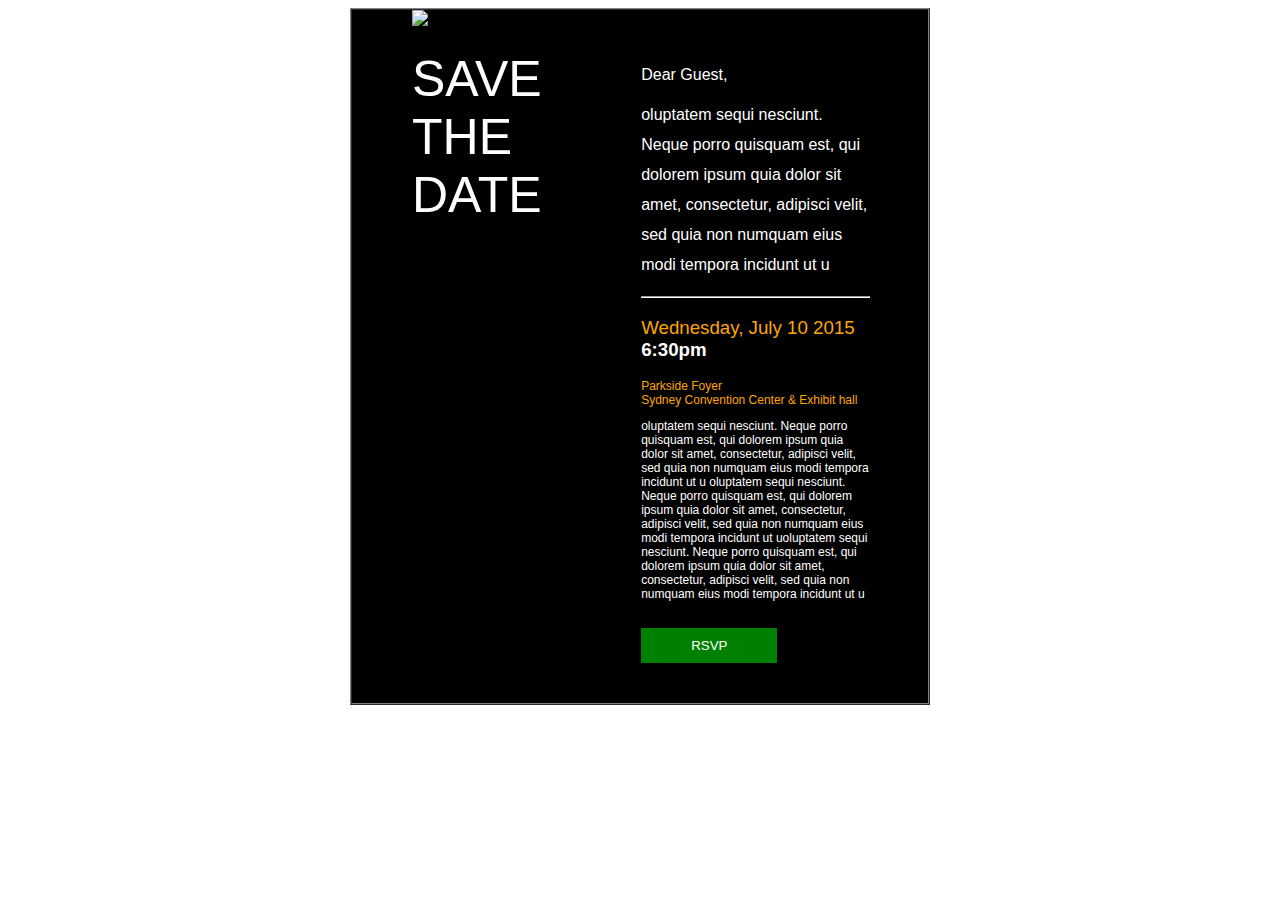
==== example.html @ 4d2f03b9 "Updating gh-pages from master branch via GitBot" ====
<!-- <!doctype html>
 -->
 <!DOCTYPE html PUBLIC "-//W3C//DTD XHTML 1.0 Transitional //EN" "http://www.w3.org/TR/xhtml1/DTD/xhtml1-transitional.dtd">

<html>

<body>
	
 <!-- TEST- using margin: 0 auto looks better on responsive, but doens't work in outlook  -->
 <!-- TEST- using padding works in outlook, but is not responsive-->


<!-- containger table->
<!-- 	fixed width -->
<table cellspacing="0" cellpadding="0" border="1" style="width:98%; max-width: 580px; margin: 0 auto; background-color:black;">
<!--   set width to 98% for yahoo auto margins -->
<!--   margin: 0 auto;- not always safe but nothing is -->
    <tbody>
      <tr>
        <td>
         <!--  option one add padding -->
         <!--   <img src="banner_img.jpg" style="width:448px; height: auto;"> -->
         <!--  option two new table -->
        <table cellspacing="0" cellpadding="0" style="width:90%; padding-left:60px;">
          <tbody>
            <tr><!-- img row -->
              <td>
                <img src="https://s-media-cache-ak0.pinimg.com/236x/a6/90/f3/a690f3f5008c234d004f69c267fc434c.jpg" style="width:100%; height: auto;">
                <!-- always best to link to an online image-->
              </td>
            </tr>
          
            <tr><!-- spacer -->
              <td style="height:20px;">
               </td>
            </tr>
            <tr><!-- content row -->
              <td>
                <table cellspacing="0" cellpadding="0">
                  <tbody>
                    <tr>
                    <td style="width:48%; vertical-align: text-top;">
                      <h1 style="padding: 0; margin: 0; font-size:50px; color:white; font-family:Helvetica, Arial, sans-serif; font-weight:lighter;"> SAVE THE DATE</h2>
                    </td>
                    <td style="width:48%">
                      <p  style="color:white; font-family:Helvetica, Arial, sans-serif; font-weight:lighter;">Dear Guest,</p>
                      <p style="color:white; font-family:Helvetica, Arial, sans-serif; font-weight:lighter; line-height:30px;">oluptatem sequi nesciunt. Neque porro quisquam est, qui dolorem ipsum quia dolor sit amet, consectetur, adipisci velit, sed quia non numquam eius modi tempora incidunt ut u
                      </p>
                      <hr style="border-bottom: 1px solid white">
                      <p>
                      <h3 style= "color: orange; font-family:Helvetica, Arial, sans-serif; font-weight:lighter;">Wednesday, July 10 2015<br>
                      <strong style="color:white; font-family:Helvetica, Arial, sans-serif; font-weight:bold">6:30pm</strong></h3>
                      <p style= "color: orange; font-family:Helvetica, Arial, sans-serif; font-weight:lighter; font-size: 12px; ">Parkside Foyer<br>Sydney Convention Center & Exhibit hall</p>
                      <p style= "color: white; font-family:Helvetica, Arial, sans-serif; font-weight:lighter; font-size: 12px; padding-bottom:15px;">oluptatem sequi nesciunt. Neque porro quisquam est, qui dolorem ipsum quia dolor sit amet, consectetur, adipisci velit, sed quia non numquam eius modi tempora incidunt ut u oluptatem sequi nesciunt. Neque porro quisquam est, qui dolorem ipsum quia dolor sit amet, consectetur, adipisci velit, sed quia non numquam eius modi tempora incidunt ut uoluptatem sequi nesciunt. Neque porro quisquam est, qui dolorem ipsum quia dolor sit amet, consectetur, adipisci velit, sed quia non numquam eius modi tempora incidunt ut u</p>

                      <button style= "padding: 10px 50px 10px 50px; text-align: center; color: white; font-family:Helvetica, Arial, sans-serif; font-wieght: bold; background-color: green; text-shadow:none;  border:none; box-shadow:none;">RSVP</button>
                      <!--  shadow props may not work -->
                      </td>
                    <tr>
                  </tbody>
                  <tfoot>
                    <tr>
                      <td style="height:40px">
                      </td>
                    <tr>
                  </tfoot>
                </table>
              </td>
            </tr>
           </tbody>
        </table>
         <!--   link to online images -->
        </td>
      </tr>
    
  </tbody>
</table>


</body>

</html>
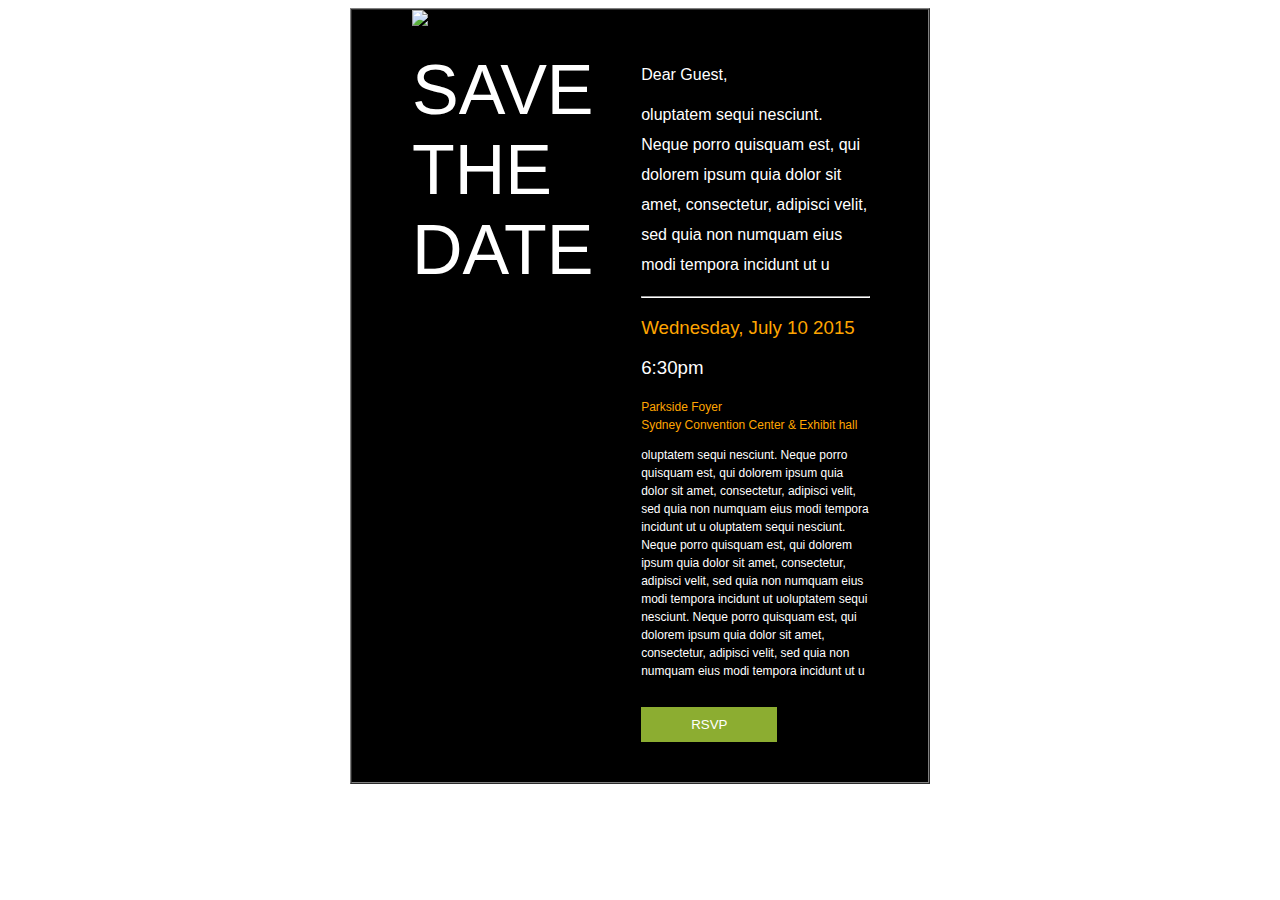
==== commit 493cfbee: "Updating gh-pages from master branch via GitBot" ====
--- a/example.html
+++ b/example.html
@@ -40,7 +40,7 @@
                   <tbody>
                     <tr>
                     <td style="width:48%; vertical-align: text-top;">
-                      <h1 style="padding: 0; margin: 0; font-size:50px; color:white; font-family:Helvetica, Arial, sans-serif; font-weight:lighter;"> SAVE THE DATE</h2>
+                      <h1 style="padding: 0; margin: 0; font-size:70px; color:white; font-family:Helvetica, Arial, sans-serif; font-weight:lighter;"> SAVE THE DATE</h1>
                     </td>
                     <td style="width:48%">
                       <p  style="color:white; font-family:Helvetica, Arial, sans-serif; font-weight:lighter;">Dear Guest,</p>
@@ -48,12 +48,12 @@
                       </p>
                       <hr style="border-bottom: 1px solid white">
                       <p>
-                      <h3 style= "color: orange; font-family:Helvetica, Arial, sans-serif; font-weight:lighter;">Wednesday, July 10 2015<br>
-                      <strong style="color:white; font-family:Helvetica, Arial, sans-serif; font-weight:bold">6:30pm</strong></h3>
-                      <p style= "color: orange; font-family:Helvetica, Arial, sans-serif; font-weight:lighter; font-size: 12px; ">Parkside Foyer<br>Sydney Convention Center & Exhibit hall</p>
-                      <p style= "color: white; font-family:Helvetica, Arial, sans-serif; font-weight:lighter; font-size: 12px; padding-bottom:15px;">oluptatem sequi nesciunt. Neque porro quisquam est, qui dolorem ipsum quia dolor sit amet, consectetur, adipisci velit, sed quia non numquam eius modi tempora incidunt ut u oluptatem sequi nesciunt. Neque porro quisquam est, qui dolorem ipsum quia dolor sit amet, consectetur, adipisci velit, sed quia non numquam eius modi tempora incidunt ut uoluptatem sequi nesciunt. Neque porro quisquam est, qui dolorem ipsum quia dolor sit amet, consectetur, adipisci velit, sed quia non numquam eius modi tempora incidunt ut u</p>
+                      <h3 style= "color: orange; font-family:Helvetica, Arial, sans-serif; font-weight:lighter;">Wednesday, July 10 2015</h3>
+                      <h3 style="color:white; font-family:Helvetica, Arial, sans-serif; font-weight:400">6:30pm</h3>
+                      <p style= "color: orange; font-family:Helvetica, Arial, sans-serif; font-weight:lighter; font-size: 12px; line-height:1.5em;">Parkside Foyer<br>Sydney Convention Center & Exhibit hall</p>
+                      <p style= "color: white; font-family:Helvetica, Arial, sans-serif; font-weight:lighter; font-size: 12px;line-height:1.5em; padding-bottom:15px;">oluptatem sequi nesciunt. Neque porro quisquam est, qui dolorem ipsum quia dolor sit amet, consectetur, adipisci velit, sed quia non numquam eius modi tempora incidunt ut u oluptatem sequi nesciunt. Neque porro quisquam est, qui dolorem ipsum quia dolor sit amet, consectetur, adipisci velit, sed quia non numquam eius modi tempora incidunt ut uoluptatem sequi nesciunt. Neque porro quisquam est, qui dolorem ipsum quia dolor sit amet, consectetur, adipisci velit, sed quia non numquam eius modi tempora incidunt ut u</p>
 
-                      <button style= "padding: 10px 50px 10px 50px; text-align: center; color: white; font-family:Helvetica, Arial, sans-serif; font-wieght: bold; background-color: green; text-shadow:none;  border:none; box-shadow:none;">RSVP</button>
+                      <button style= "padding: 10px 50px 10px 50px; text-align: center; color: white; font-family:Helvetica, Arial, sans-serif; font-wieght: bold; background-color: rgb(140, 173, 49); text-shadow:none;  border:none; box-shadow:none;">RSVP</button>
                       <!--  shadow props may not work -->
                       </td>
                     <tr>
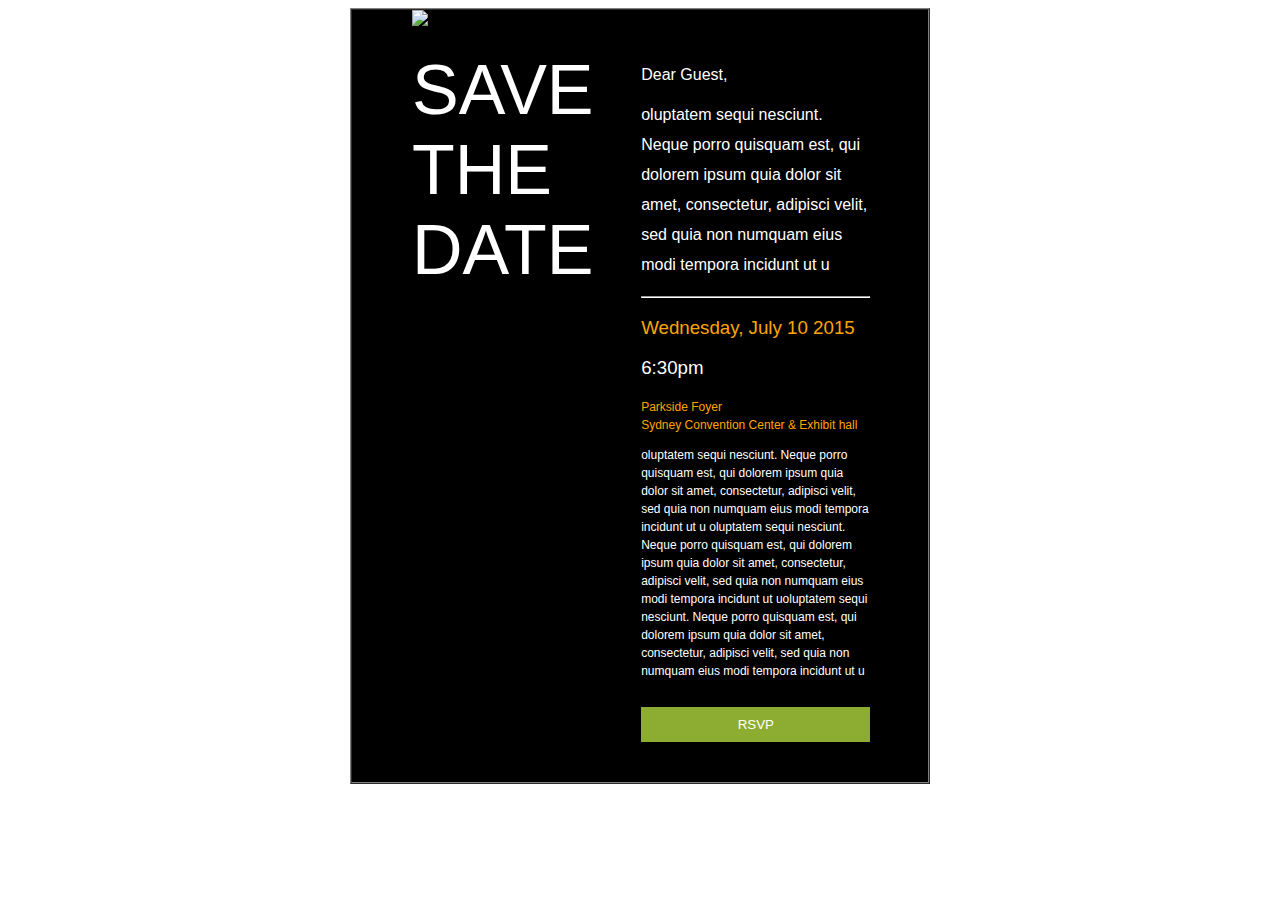
==== commit 0014f63f: "edited" ====
--- a/example.html
+++ b/example.html
@@ -53,7 +53,7 @@
                       <p style= "color: orange; font-family:Helvetica, Arial, sans-serif; font-weight:lighter; font-size: 12px; line-height:1.5em;">Parkside Foyer<br>Sydney Convention Center & Exhibit hall</p>
                       <p style= "color: white; font-family:Helvetica, Arial, sans-serif; font-weight:lighter; font-size: 12px;line-height:1.5em; padding-bottom:15px;">oluptatem sequi nesciunt. Neque porro quisquam est, qui dolorem ipsum quia dolor sit amet, consectetur, adipisci velit, sed quia non numquam eius modi tempora incidunt ut u oluptatem sequi nesciunt. Neque porro quisquam est, qui dolorem ipsum quia dolor sit amet, consectetur, adipisci velit, sed quia non numquam eius modi tempora incidunt ut uoluptatem sequi nesciunt. Neque porro quisquam est, qui dolorem ipsum quia dolor sit amet, consectetur, adipisci velit, sed quia non numquam eius modi tempora incidunt ut u</p>
 
-                      <button style= "padding: 10px 50px 10px 50px; text-align: center; color: white; font-family:Helvetica, Arial, sans-serif; font-wieght: bold; background-color: rgb(140, 173, 49); text-shadow:none;  border:none; box-shadow:none;">RSVP</button>
+                      <button style= "width:100%; padding: 10px 50px 10px 50px; text-align: center; color: white; font-family:Helvetica, Arial, sans-serif; font-wieght: bold; background-color: rgb(140, 173, 49); text-shadow:none;  border:none; box-shadow:none;">RSVP</button>
                       <!--  shadow props may not work -->
                       </td>
                     <tr>
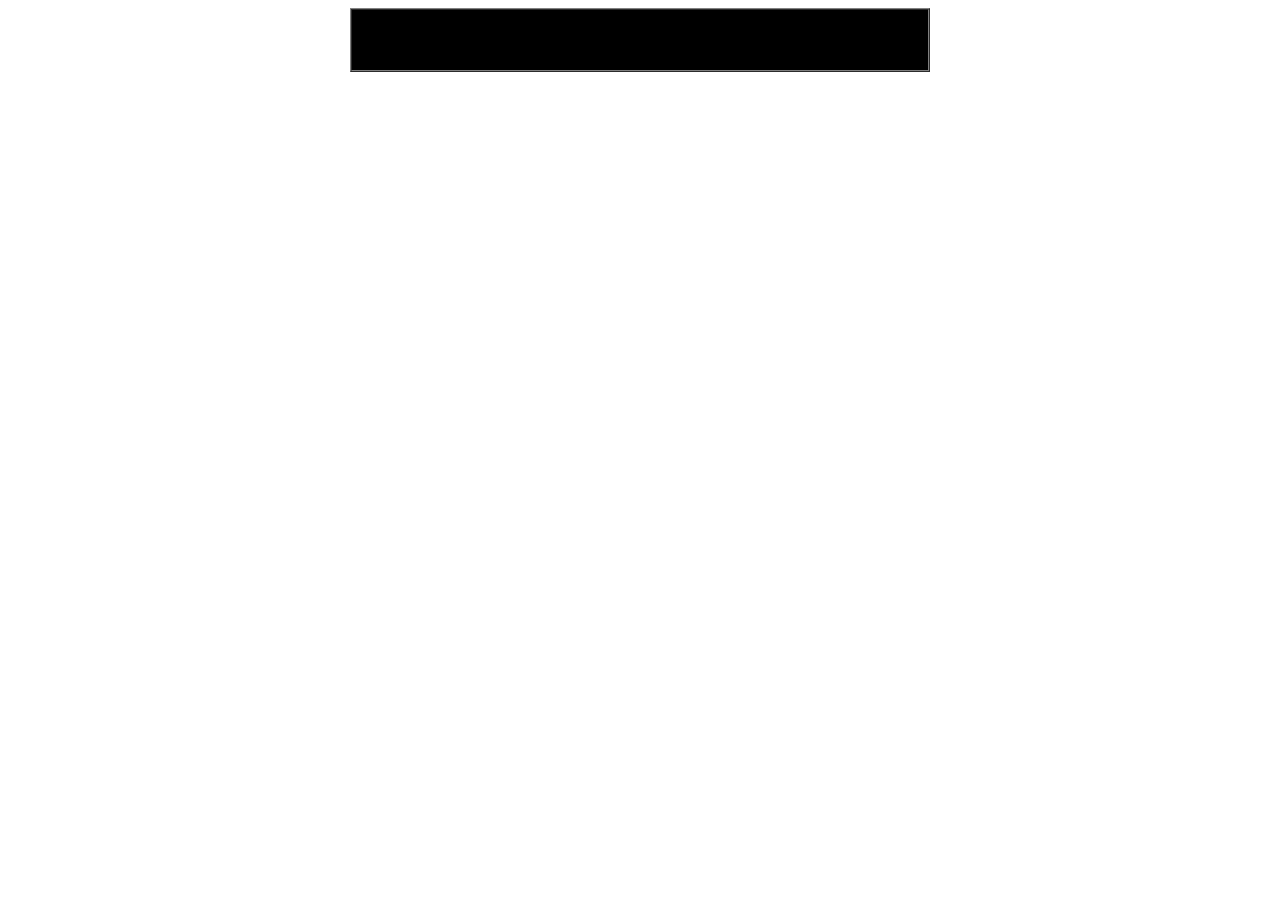
==== commit 75375666: "Updating gh-pages from master branch via GitBot" ====
--- a/example.html
+++ b/example.html
@@ -4,77 +4,51 @@
 
 <html>
 
-<body>
-	
- <!-- TEST- using margin: 0 auto looks better on responsive, but doens't work in outlook  -->
- <!-- TEST- using padding works in outlook, but is not responsive-->
-
-
-<!-- containger table->
-<!-- 	fixed width -->
-<table cellspacing="0" cellpadding="0" border="1" style="width:98%; max-width: 580px; margin: 0 auto; background-color:black;">
-<!--   set width to 98% for yahoo auto margins -->
-<!--   margin: 0 auto;- not always safe but nothing is -->
-    <tbody>
-      <tr>
-        <td>
-         <!--  option one add padding -->
-         <!--   <img src="banner_img.jpg" style="width:448px; height: auto;"> -->
-         <!--  option two new table -->
-        <table cellspacing="0" cellpadding="0" style="width:90%; padding-left:60px;">
-          <tbody>
-            <tr><!-- img row -->
-              <td>
-                <img src="https://s-media-cache-ak0.pinimg.com/236x/a6/90/f3/a690f3f5008c234d004f69c267fc434c.jpg" style="width:100%; height: auto;">
-                <!-- always best to link to an online image-->
-              </td>
-            </tr>
-          
-            <tr><!-- spacer -->
-              <td style="height:20px;">
-               </td>
-            </tr>
-            <tr><!-- content row -->
-              <td>
-                <table cellspacing="0" cellpadding="0">
-                  <tbody>
-                    <tr>
-                    <td style="width:48%; vertical-align: text-top;">
-                      <h1 style="padding: 0; margin: 0; font-size:70px; color:white; font-family:Helvetica, Arial, sans-serif; font-weight:lighter;"> SAVE THE DATE</h1>
-                    </td>
-                    <td style="width:48%">
-                      <p  style="color:white; font-family:Helvetica, Arial, sans-serif; font-weight:lighter;">Dear Guest,</p>
-                      <p style="color:white; font-family:Helvetica, Arial, sans-serif; font-weight:lighter; line-height:30px;">oluptatem sequi nesciunt. Neque porro quisquam est, qui dolorem ipsum quia dolor sit amet, consectetur, adipisci velit, sed quia non numquam eius modi tempora incidunt ut u
-                      </p>
-                      <hr style="border-bottom: 1px solid white">
-                      <p>
-                      <h3 style= "color: orange; font-family:Helvetica, Arial, sans-serif; font-weight:lighter;">Wednesday, July 10 2015</h3>
-                      <h3 style="color:white; font-family:Helvetica, Arial, sans-serif; font-weight:400">6:30pm</h3>
-                      <p style= "color: orange; font-family:Helvetica, Arial, sans-serif; font-weight:lighter; font-size: 12px; line-height:1.5em;">Parkside Foyer<br>Sydney Convention Center & Exhibit hall</p>
-                      <p style= "color: white; font-family:Helvetica, Arial, sans-serif; font-weight:lighter; font-size: 12px;line-height:1.5em; padding-bottom:15px;">oluptatem sequi nesciunt. Neque porro quisquam est, qui dolorem ipsum quia dolor sit amet, consectetur, adipisci velit, sed quia non numquam eius modi tempora incidunt ut u oluptatem sequi nesciunt. Neque porro quisquam est, qui dolorem ipsum quia dolor sit amet, consectetur, adipisci velit, sed quia non numquam eius modi tempora incidunt ut uoluptatem sequi nesciunt. Neque porro quisquam est, qui dolorem ipsum quia dolor sit amet, consectetur, adipisci velit, sed quia non numquam eius modi tempora incidunt ut u</p>
-
-                      <button style= "width:100%; padding: 10px 50px 10px 50px; text-align: center; color: white; font-family:Helvetica, Arial, sans-serif; font-wieght: bold; background-color: rgb(140, 173, 49); text-shadow:none;  border:none; box-shadow:none;">RSVP</button>
-                      <!--  shadow props may not work -->
-                      </td>
-                    <tr>
-                  </tbody>
-                  <tfoot>
-                    <tr>
-                      <td style="height:40px">
-                      </td>
-                    <tr>
-                  </tfoot>
-                </table>
-              </td>
-            </tr>
-           </tbody>
-        </table>
-         <!--   link to online images -->
-        </td>
-      </tr>
-    
-  </tbody>
-</table>
+  <body>
+    <table cellspacing="0" cellpadding="0" border="1" style="width:98%; max-width: 580px; margin: 0 auto; background-color:black;">
+      <tbody>
+        <tr>
+          <td>
+            <!-- new table with set width for more reliable spacing -->
+            <table cellspacing="0" cellpadding="0" border="0" style="width:90%; padding-left:60px;">
+              <tbody>
+                <!-- img row -->
+                <tr>
+                  <td>
+                    <!--Link to this image: https://s-media-cache-ak0.pinimg.com/236x/a6/90/f3/a690f3f5008c234d004f69c267fc434c.jpg-->
+                  </td>
+                </tr>
+                <!-- img row -->
+                <!-- spacer -->
+                <tr>
+                  <td style="height:20px;">
+                   </td>
+                </tr>
+                <!-- spacer -->
+                <tr><!-- content row -->
+                  <td>
+                    <table cellspacing="0" cellpadding="0">
+                      <tbody>
+                        <tr>
+                        <!-- add two columns with your text -->
+                        <!-- green button optional-->
+                        <tr>
+                      </tbody>
+                      <tfoot>
+                        <tr>
+                          <td style="height:40px">
+                          </td>
+                        <tr>
+                      </tfoot>
+                    </table>
+                  </td>
+                </tr>
+               </tbody>
+            </table>
+          </td>
+        </tr>
+      </tbody>
+    </table>
 
 
 </body>
